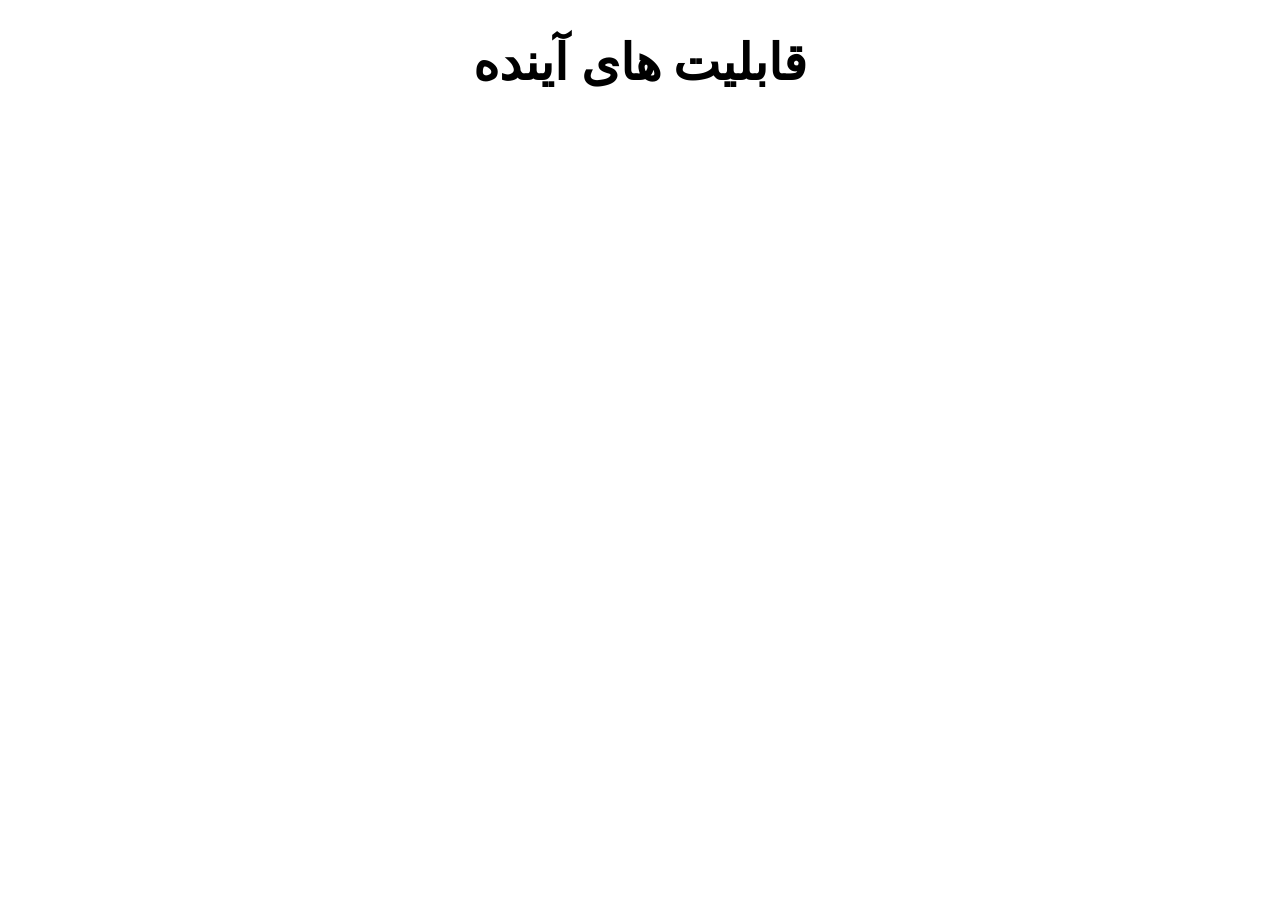
==== call of.html @ cc1e860d "Add files via upload" ====
<!DOCTYPE html>
<html lang="fa">
<head>
    <meta charset="UTF-8">
    <meta name="viewport" content="width=device-width, initial-scale=1.0">
    <title>Document</title>
</head>
<body>
    
</body>
</html>
<link rel="stylesheet" href="call of.css">
<h1>قابلیت های آینده</h1>
---- call of.css ----
h1 {
    font-size: 50px;
    text-align: center;
}

body {
    background: linear-gradient(rgb(9, 163, 224))
}
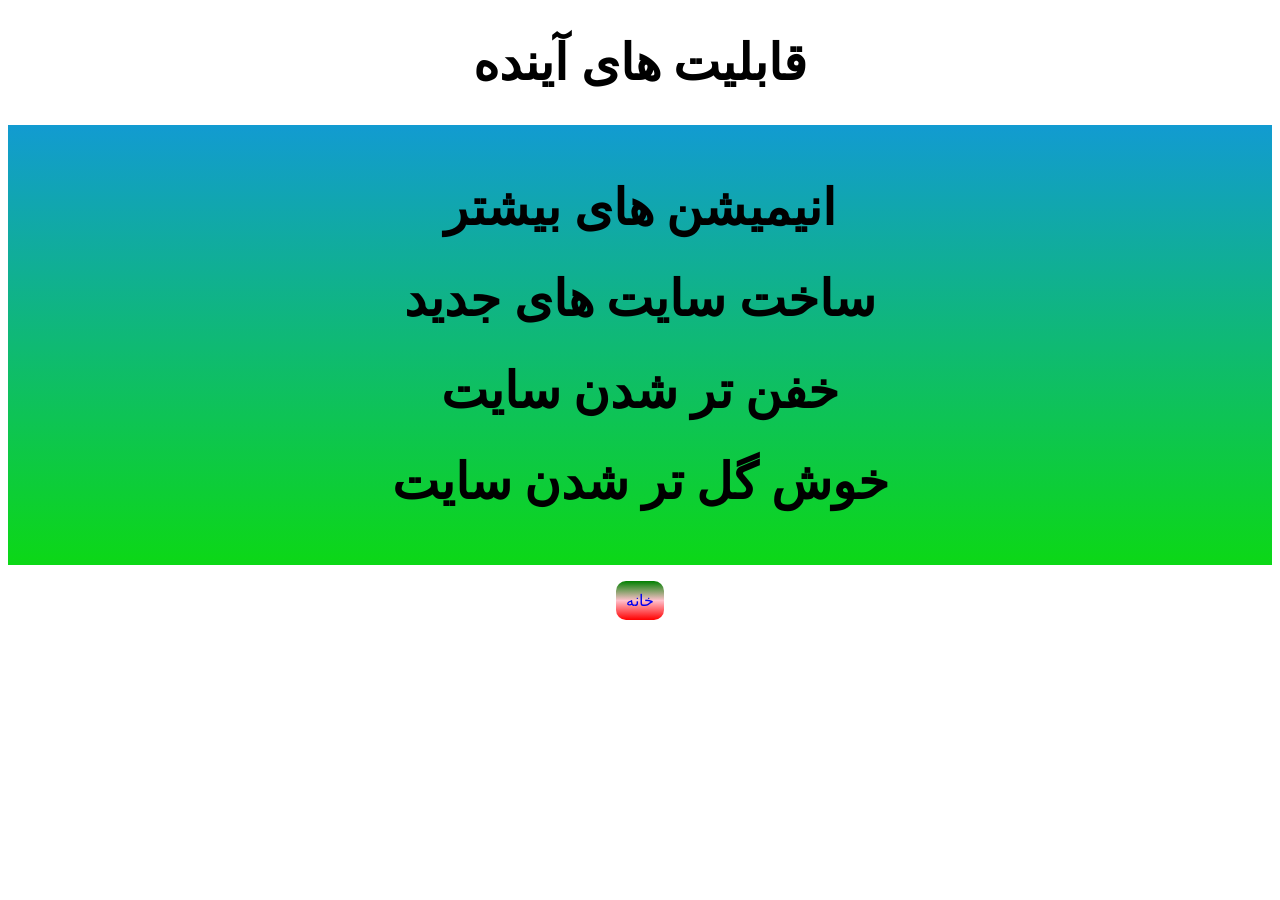
==== commit a3a7075f: "Add files via upload" ====
--- a/call of.html
+++ b/call of.html
@@ -11,3 +11,13 @@
 </html>
 <link rel="stylesheet" href="call of.css">
 <h1>قابلیت های آینده</h1>
+
+<ul>
+    <h1>انیمیشن های بیشتر</h1>
+    <h1>ساخت سایت های جدید</h1>
+ <h1>خفن تر شدن سایت</h1>
+ <h1>خوش گل تر شدن سایت</h1>
+</ul>
+
+<a href="index.html">خانه</a>
+
--- a/call of.css
+++ b/call of.css
@@ -4,5 +4,23 @@
 }
 
 body {
-    background: linear-gradient(rgb(9, 163, 224))
+    background: linear-gradient(pink);
+
+}
+
+ul {
+    background: linear-gradient(rgb(18, 155, 209),rgb(12, 216, 22));
+    margin-top: 20px;
+    padding: 20px;
+    
+}
+
+a {
+    display: table;
+    margin: 0 auto;
+    border-radius: 10px;
+     padding: 10px;
+    background: linear-gradient(green,pink,red);
+    text-decoration: none;
+    
 }
